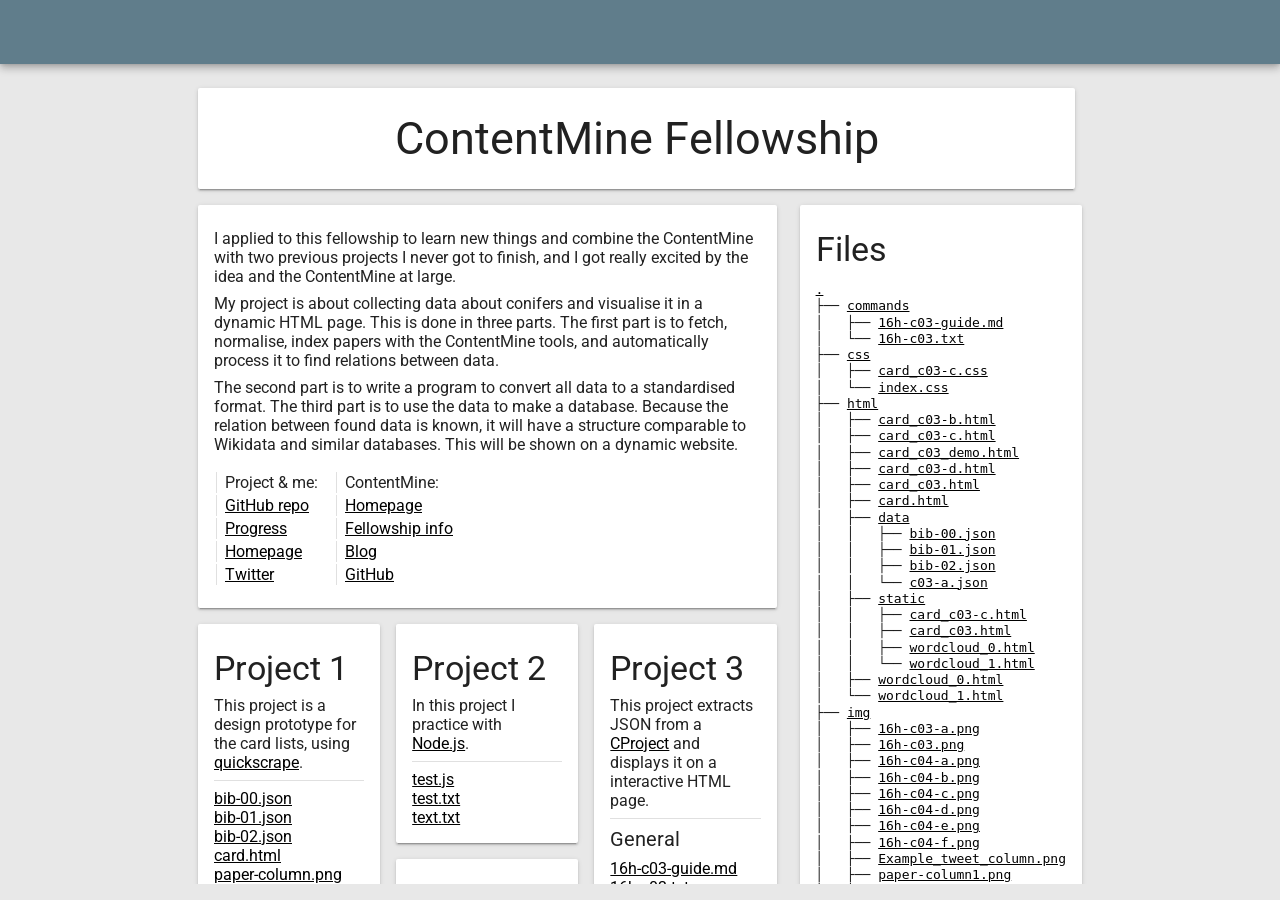
==== index.html @ 0595b121 "Added index page" ====
<!DOCTYPE html>
<html>
  <head>
    <title>ContentMine Fellowship</title>
    
    <!-- Fonts -->
    <link href='https://fonts.googleapis.com/css?family=Roboto:400,700,300&subset=latin,greek,latin-ext' rel='stylesheet' type='text/css'>
    <link href="https://fonts.googleapis.com/css?family=Roboto+Mono:300,400,700&subset=latin,greek,latin-ext" rel="stylesheet">
    
    <!-- Main -->
    <link href="css/index.css" rel="stylesheet">
  </head>
  <body>
    
    <header>
      
      
      
    </header>
    
    <main>
      
      <div class="card" style="width: 877px;text-align:center">
	<h1>ContentMine Fellowship</h1>
      </div>
      
      <div class="card" style="width: 578.55px;left:0;top:117px;height:403px;">
	
	<p>I applied to this fellowship to learn new things and combine the ContentMine with two previous projects I never got to finish, and I got really excited by the idea and the ContentMine at large.</p>

	<p>My project is about collecting data about conifers and visualise it in a dynamic HTML page. This is done in three parts. The first part is to fetch, normalise, index papers with the ContentMine tools, and automatically process it to find relations between data.</p>

	<p>The second part is to write a program to convert all data to a standardised format. The third part is to use the data to make a database. Because the relation between found data is known, it will have a structure comparable to Wikidata and similar databases. This will be shown on a dynamic website.</p>
	
	<nav style="margin-top:16px;">
	  <table>
	    <colgroup>
	      <col width="50%"></col>
	      <col width="50%"></col>
	    </colgroup>
	    <tr>
	      <td>Project &amp; me:</td>
	      <td>ContentMine:</td>
	    </tr>
	    <tr>
	      <td><a href="https://github.com/larsgw/contentmine-fellowship">GitHub repo</a></td>
	      <td><a href="http://contentmine.org">Homepage</a></td>
	    </tr>
	    <tr>
	      <td><a href="https://larsgw.blogspot.nl/search/label/ContentMine">Progress</a></td>
	      <td><a href="https://contentmining.wordpress.com/2016/04/27/announcing-contentmine-fellowships/">Fellowship info</a></td>
	    </tr>
	    <tr>
	      <td><a href="https://larsgw.github.io">Homepage</a></td>
	      <td><a href="https://contentmining.wordpress.com/">Blog</a></td>
	    </tr>
	    <tr>
	      <td><a href="https://twitter.com/larswiltdghagen">Twitter</a></td>
	      <td><a href="https://github.com/ContentMine">GitHub</a></td>
	    </tr>
	  </table>
	</nav>
      </div>
      
      <div class="card" style="width: 282.45px;right:0;top:117px;">
	<h2>Files</h2>
	<pre style="line-height:1.25em;"><a href=".">.</a>
&#x251C;&#x2500;&#x2500; <a href="./commands">commands</a>
&#x2502;   &#x251C;&#x2500;&#x2500; <a href="./commands/16h-c03-guide.md">16h-c03-guide.md</a>
&#x2502;   &#x2514;&#x2500;&#x2500; <a href="./commands/16h-c03.txt">16h-c03.txt</a>
&#x251C;&#x2500;&#x2500; <a href="./css">css</a>
&#x2502;   &#x251C;&#x2500;&#x2500; <a href="./css/card_c03-c.css">card_c03-c.css</a>
&#x2502;   &#x2514;&#x2500;&#x2500; <a href="./css/index.css">index.css</a>
&#x251C;&#x2500;&#x2500; <a href="./html">html</a>
&#x2502;   &#x251C;&#x2500;&#x2500; <a href="./html/card_c03-b.html">card_c03-b.html</a>
&#x2502;   &#x251C;&#x2500;&#x2500; <a href="./html/card_c03-c.html">card_c03-c.html</a>
&#x2502;   &#x251C;&#x2500;&#x2500; <a href="./html/card_c03_demo.html">card_c03_demo.html</a>
&#x2502;   &#x251C;&#x2500;&#x2500; <a href="./html/card_c03-d.html">card_c03-d.html</a>
&#x2502;   &#x251C;&#x2500;&#x2500; <a href="./html/card_c03.html">card_c03.html</a>
&#x2502;   &#x251C;&#x2500;&#x2500; <a href="./html/card.html">card.html</a>
&#x2502;   &#x251C;&#x2500;&#x2500; <a href="./html/data">data</a>
&#x2502;   &#x2502;   &#x251C;&#x2500;&#x2500; <a href="./html/data/bib-00.json">bib-00.json</a>
&#x2502;   &#x2502;   &#x251C;&#x2500;&#x2500; <a href="./html/data/bib-01.json">bib-01.json</a>
&#x2502;   &#x2502;   &#x251C;&#x2500;&#x2500; <a href="./html/data/bib-02.json">bib-02.json</a>
&#x2502;   &#x2502;   &#x2514;&#x2500;&#x2500; <a href="./html/data/c03-a.json">c03-a.json</a>
&#x2502;   &#x251C;&#x2500;&#x2500; <a href="./html/static">static</a>
&#x2502;   &#x2502;   &#x251C;&#x2500;&#x2500; <a href="./html/static/card_c03-c.html">card_c03-c.html</a>
&#x2502;   &#x2502;   &#x251C;&#x2500;&#x2500; <a href="./html/static/card_c03.html">card_c03.html</a>
&#x2502;   &#x2502;   &#x251C;&#x2500;&#x2500; <a href="./html/static/wordcloud_0.html">wordcloud_0.html</a>
&#x2502;   &#x2502;   &#x2514;&#x2500;&#x2500; <a href="./html/static/wordcloud_1.html">wordcloud_1.html</a>
&#x2502;   &#x251C;&#x2500;&#x2500; <a href="./html/wordcloud_0.html">wordcloud_0.html</a>
&#x2502;   &#x2514;&#x2500;&#x2500; <a href="./html/wordcloud_1.html">wordcloud_1.html</a>
&#x251C;&#x2500;&#x2500; <a href="./img">img</a>
&#x2502;   &#x251C;&#x2500;&#x2500; <a href="./img/16h-c03-a.png">16h-c03-a.png</a>
&#x2502;   &#x251C;&#x2500;&#x2500; <a href="./img/16h-c03.png">16h-c03.png</a>
&#x2502;   &#x251C;&#x2500;&#x2500; <a href="./img/16h-c04-a.png">16h-c04-a.png</a>
&#x2502;   &#x251C;&#x2500;&#x2500; <a href="./img/16h-c04-b.png">16h-c04-b.png</a>
&#x2502;   &#x251C;&#x2500;&#x2500; <a href="./img/16h-c04-c.png">16h-c04-c.png</a>
&#x2502;   &#x251C;&#x2500;&#x2500; <a href="./img/16h-c04-d.png">16h-c04-d.png</a>
&#x2502;   &#x251C;&#x2500;&#x2500; <a href="./img/16h-c04-e.png">16h-c04-e.png</a>
&#x2502;   &#x251C;&#x2500;&#x2500; <a href="./img/16h-c04-f.png">16h-c04-f.png</a>
&#x2502;   &#x251C;&#x2500;&#x2500; <a href="./img/Example_tweet_column.png">Example_tweet_column.png</a>
&#x2502;   &#x251C;&#x2500;&#x2500; <a href="./img/paper-column1.png">paper-column1.png</a>
&#x2502;   &#x251C;&#x2500;&#x2500; <a href="./img/paper-column.png">paper-column.png</a>
&#x2502;   &#x2514;&#x2500;&#x2500; <a href="./img/syntaxnet_ambiguity.png">syntaxnet_ambiguity.png</a>
&#x251C;&#x2500;&#x2500; <a href="./index.html">index.html</a>
&#x251C;&#x2500;&#x2500; <a href="./Interview_task">Interview_task</a>
&#x2502;   &#x251C;&#x2500;&#x2500; <a href="./Interview_task/commands.md">commands.md</a>
&#x251C;&#x2500;&#x2500; <a href="./js">js</a>
&#x2502;   &#x251C;&#x2500;&#x2500; <a href="./js/cloud_backup.js">cloud_backup.js</a>
&#x2502;   &#x251C;&#x2500;&#x2500; <a href="./js/cloud.js">cloud.js</a>
&#x2502;   &#x251C;&#x2500;&#x2500; <a href="./js/jquery.freetile.js">jquery.freetile.js</a>
&#x2502;   &#x251C;&#x2500;&#x2500; <a href="./js/jsonMaker_0.js">jsonMaker_0.js</a>
&#x2502;   &#x251C;&#x2500;&#x2500; <a href="./js/jsonMaker_1.js">jsonMaker_1.js</a>
&#x2502;   &#x251C;&#x2500;&#x2500; <a href="./js/test.js">test.js</a>
&#x2502;   &#x251C;&#x2500;&#x2500; <a href="./js/test.txt">test.txt</a>
&#x2502;   &#x2514;&#x2500;&#x2500; <a href="./js/text.txt">text.txt</a>
&#x2514;&#x2500;&#x2500; <a href="./README.md">README.md</a></pre></div>

      <div class="card" style="left:0;top:536px;width:182.1833333333333px;">
	<h2>Project 1</h2>
	<p>This project is a design prototype for the card lists, using <a href="https://github.com/ContentMine/quickscrape">quickscrape</a>.</p>
	<hr>
	<nav>
	  <ul>
	    <li><a href="https://github.com/larsgw/contentmine-fellowship/tree/master/html/data/bib-00.json">bib-00.json</a></li>
	    <li><a href="https://github.com/larsgw/contentmine-fellowship/tree/master/html/data/bib-01.json">bib-01.json</a></li>
	    <li><a href="https://github.com/larsgw/contentmine-fellowship/tree/master/html/data/bib-02.json">bib-02.json</a></li>
	    <li><a href="https://larsgw.github.io/contentmine-fellowship/html/card.html">card.html</a></li>
	    <li><a href="https://github.com/larsgw/contentmine-fellowship/blob/master/img/paper-column.png">paper-column.png</a></li>
	    <li><a href="https://github.com/larsgw/contentmine-fellowship/blob/master/img/paper-column1.png">paper-column1.png</a></li>
	  </ul>
	</nav>
      </div>
      
      
      <div class="card" style="left:198.1833333333333px;top:536px;width:182.1833333333333px;">
	<h2>Project 2</h2>
	<p>In this project I practice with <a href="https://nodejs.org">Node.js</a>.</p>
	<hr>
	<nav>
	  <ul>
	    <li><a href="https://github.com/larsgw/contentmine-fellowship/blob/master/js/test.js">test.js</a></li>
	    <li><a href="https://github.com/larsgw/contentmine-fellowship/blob/master/js/test.txt">test.txt</a></li>
	    <li><a href="https://github.com/larsgw/contentmine-fellowship/blob/master/js/text.txt">text.txt</a></li>
	  </ul>
	</nav>
      </div>
      
      <div class="card" style="left:198.1833333333333px;top:771px;width:182.1833333333333px;">
	<h2>Project 4</h2>
	<p>In this project I make a wordcloud with <a href="https://www.jasondavies.com/wordcloud">Jason Davies' d3 plugin</a> and <a href="https://github.com/ContentMine/CTree/blob/master/CProject.md">CProject</a> data.</p>
	<hr>
	<nav>
	  <ul>
	    <li><a href="https://github.com/larsgw/ctj">ctj</a></li>
	    <li><a href="https://github.com/larsgw/contentmine-fellowship/blob/master/js/card.js">card.js</a></li>
	    <li><a href="https://github.com/larsgw/contentmine-fellowship/blob/master/js/card_backup.js">card_backup.js</a></li>
	    <li><a href="https://larsgw.github.io/contentmine-fellowship/html/static/wordcloud_0.html">wordcloud_0.html</a></li>
	    <li><a href="https://larsgw.github.io/contentmine-fellowship/html/static/wordcloud_1.html">wordcloud_1.html</a></li>
	    <li><a href="https://github.com/larsgw/contentmine-fellowship/blob/master/img/16h-c04-a.png">16h-c04-a.png</a></li>
	    <li><a href="https://github.com/larsgw/contentmine-fellowship/blob/master/img/16h-c04-b.png">16h-c04-b.png</a></li>
	    <li><a href="https://github.com/larsgw/contentmine-fellowship/blob/master/img/16h-c04-c.png">16h-c04-c.png</a></li>
	    <li><a href="https://github.com/larsgw/contentmine-fellowship/blob/master/img/16h-c04-d.png">16h-c04-d.png</a></li>
	    <li><a href="https://github.com/larsgw/contentmine-fellowship/blob/master/img/16h-c04-e.png">16h-c04-e.png</a></li>
	    <li><a href="https://github.com/larsgw/contentmine-fellowship/blob/master/img/16h-c04-f.png">16h-c04-f.png</a></li>
	  </ul>
	</nav>
      </div>
      
      <div class="card" style="left:396.3666666666666px;top:536px;width:182.1833333333333px;">
	<h2>Project 3</h2>
	<p>This project extracts JSON from a <a href="https://github.com/ContentMine/CTree/blob/master/CProject.md">CProject</a> and displays it on a interactive HTML page.</p>
	<hr>
	<nav>
	  <h4>General</h4>
	  <ul>
	    <li><a href="https://github.com/larsgw/contentmine-fellowship/blob/master/commands/16h-c03-guide.md">16h-c03-guide.md</a></li>
	    <li><a href="https://github.com/larsgw/contentmine-fellowship/blob/master/commands/16h-c03.txt">16h-c03.txt</a></li>
	  </ul>
	  <hr>
	  <h4>0.2</h4>
	  <ul>
	    <li><a href="https://github.com/larsgw/ctj">ctj</a></li>
	    <li><a href="https://github.com/larsgw/contentmine-fellowship/blob/master/js/jsonMaker_1.js">jsonMaker_1.js</a></li>
	    <li><a href="https://github.com/larsgw/contentmine-fellowship/blob/master/html/data/c03-a.json">c03-a.json</a></li>
	    <li><a href="https://larsgw.github.io/contentmine-fellowship/html/card_c03-d.html">card_c03-d.html</a></li>
	    <li><a href="https://github.com/larsgw/contentmine-fellowship/blob/master/css/card_c03-d.css">card_c03-d.css</a></li>
	  </ul>
	  <hr>
	  <h4>0.1</h4>
	  <ul>
	    <li><a href="https://github.com/larsgw/contentmine-fellowship/blob/master/js/jsonMaker_0.js">jsonMaker_0.js</a></li>
	    <li><a href="https://larsgw.github.io/contentmine-fellowship/html/static/card_c03-c.html">card_c03-c.html</a></li>
	    <li><a href="https://github.com/larsgw/contentmine-fellowship/blob/master/css/card_c03-c.css">card_c03-c.css</a></li>
	    <li><a href="https://github.com/larsgw/contentmine-fellowship/blob/master/img/16h-c03-a.png">16h-c03-a.png</a></li>
	  </ul>
	  <hr>
	  <h4>0.0.1</h4>
	  <ul>
	    <li><a href="https://github.com/larsgw/contentmine-fellowship/blob/master/js/jsonMaker_0.js">jsonMaker_0.js</a></li>
	    <li><a href="https://larsgw.github.io/contentmine-fellowship/html/static/card_c03-b.html">card_c03-b.html</a></li>
	    <li><a href="https://github.com/larsgw/contentmine-fellowship/blob/master/img/16h-c03.png">16h-c03.png</a></li>
	  </ul>
	</nav>
      </div>
      
    </main>
    
  </body>
  
</html>
---- css/index.css ----
@charset "utf-8";

html {
  background-color:#e8e8e8;
  
  color: rgba(0, 0, 0, .87);
}

body {
  position:absolute;
  top:64px;left:0;right:0;bottom:16px;
  margin:0;padding-top:16px;
}

body > header {
  position:fixed;
  top:0;left:0;right:0;
  height:64px;
  background-color:#607D8B;
  box-shadow: 0 0 4px rgba(0,0,0,.14),0 4px 8px rgba(0,0,0,.28);
}

body > main {
  position:relative;
  height:100%;max-width:900px;
  
  margin:0 auto;
  
  overflow-y:scroll;
  overflow-x:hidden;
}

h1 {
  margin:8px 0;
  font-weight:400;
  font-size:45px;
}


h2 {
  margin:8px 0;
  font-weight:400;
  font-size:34px;
}

h4 {
  margin:8px 0;
  font-weight:400;
  font-size:20px;
}

nav ul {
  padding:0;margin:0;
  list-style:none;
}

a, a:visited {
  color: black;
}

p {
  margin:8px 0;
}

nav tr td {
  border-left: 1px solid rgba(0,0,0,.12);
  padding-left:8px;
}

hr {
  border:0;
  height:1px;
  background-color: rgba(0,0,0,.12);
}

.card {
  position: absolute;
  padding:16px;
  margin:8px;
  
  border-radius: 2px;
  overflow: hidden;
  box-shadow: 0 2px 2px 0 rgba(0,0,0,0.14),0 3px 1px -2px rgba(0,0,0,0.2),0 1px 5px 0 rgba(0,0,0,0.12);
    
  background-color: rgba(255, 255, 255, 1);
  color: rgba(0,0,0,.87);
  font-family: Roboto;
  
  float:left;
}

/*.card header {  }*/

  .card header h1 {
    font-weight:normal;
    font-size:16px;
    overflow:hidden;
    margin:0;
    
    white-space:nowrap;
  }
  
    #articles header h1 { white-space:initial; }

  /*.card header section {  }*/

    .card header section {
      margin:8px 0 0 0;
      color:rgba(0,0,0,.54);
      font-size:14px;
      font-weight:300;
    }
    
      .card header section ul {
	padding:0;
	margin:0;
	list-style-type:none;
	line-height: 1.25em;
      }
      
      .card header section ul li:before {
	content:'\251C\2500';
	margin:0 8px 0 0;
      }
      
      .card header section ul li:last-child:before {
	content:'\2514\2500';
      }

      .card header section a {
	color:inherit
      }

.card main {
  margin:8px 0 0 0;
  overflow:hidden;
  font-size:14px;
  font-weight:300;
  line-height:1.2em;
}

  .card main ul {
    padding:0 0 0 20px;
    margin:0;
    line-height:1.5em;
  }

/* Boring, more or less default styling */

*, *:before, *:after {
  -webkit-box-sizing:border-box;
  -moz-box-sizing:border-box;
  -ms-box-sizing:border-box;
  box-sizing:border-box;
}

::-webkit-scrollbar { width: 7px;height: 7px; }
::-webkit-scrollbar-button { width: 0;height: 0; }
::-webkit-scrollbar-thumb {
  background-color:rgba(0,0,0,.3);
  background-clip: padding-box;
  border: solid transparent;
  border-width: 0 2px;
  border-radius: 0px;
}
::-webkit-scrollbar-thumb:hover { background-color:rgba(0,0,0,.5); }
::-webkit-scrollbar-thumb:active { background-color:rgba(0,0,0,.6); }
::-webkit-scrollbar-track {
  background: transparent;
  border: 0px none #666666;
  border-radius: 0;
}
::-webkit-scrollbar-track:hover { background: transparent; }
::-webkit-scrollbar-track:active { background: transparent; }
::-webkit-scrollbar-corner { background: transparent; }

@font-face {
  font-family: 'Material Icons';
  font-style: normal;
  font-weight: 400;
  src: local('Material Icons'), local('MaterialIcons-Regular'), url(https://fonts.gstatic.com/s/materialicons/v17/2fcrYFNaTjcS6g4U3t-Y5ZjZjT5FdEJ140U2DJYC3mY.woff2) format('woff2');
}

.material-icons,
.material-icons-before:before,
.material-icons-after:after {
  font-family: 'Material Icons';
  font-weight: normal;
  font-style: normal;
  font-size: 24px;
  line-height: 1;
  letter-spacing: normal;
  text-transform: none;
  display: inline-block;
  white-space: nowrap;
  word-wrap: normal;
  direction: ltr;
  -webkit-font-feature-settings: 'liga';
  -webkit-font-smoothing: antialiased;
}
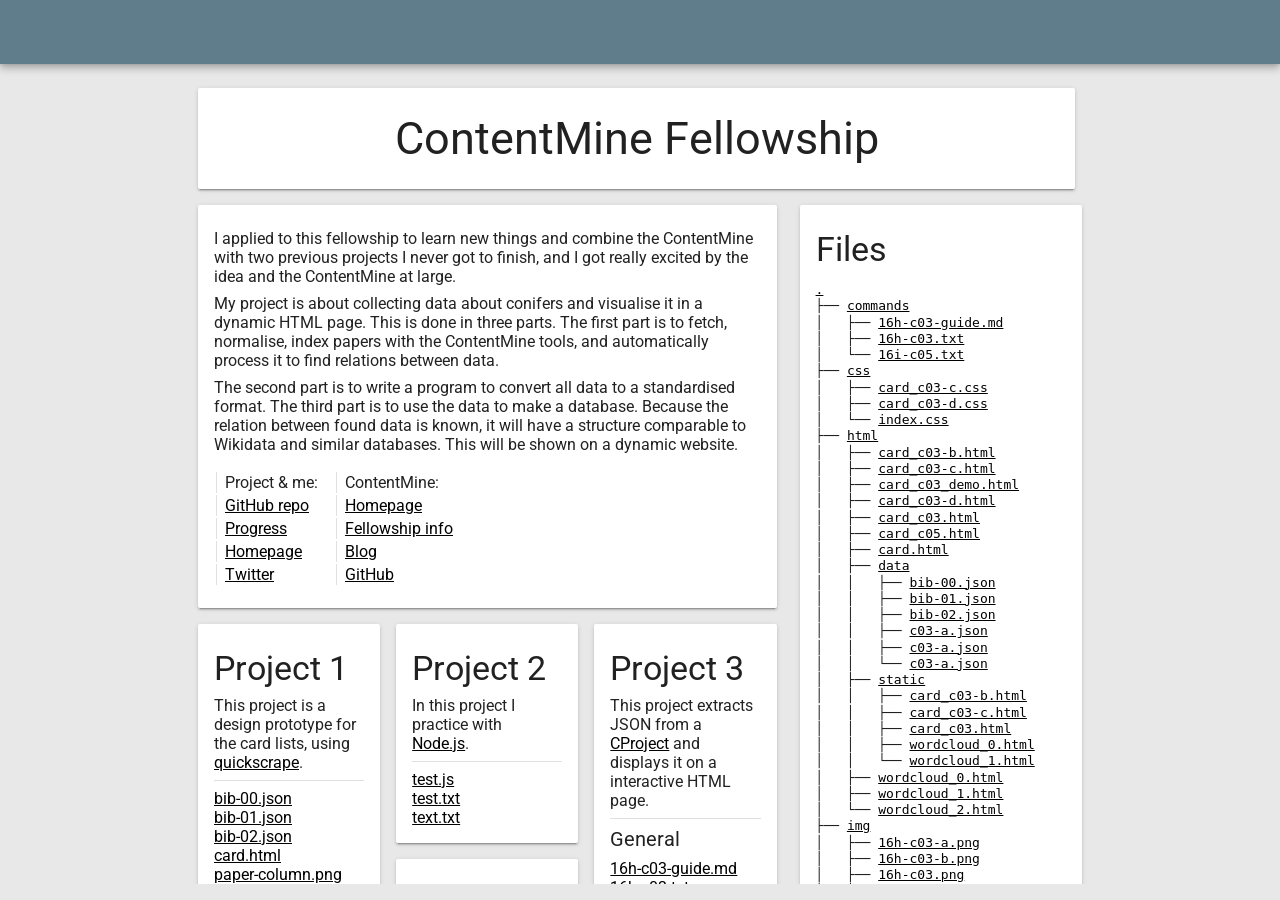
==== commit 56833921: "Updated index page" ====
--- a/index.html
+++ b/index.html
@@ -67,9 +67,11 @@
 	<pre style="line-height:1.25em;"><a href=".">.</a>
 &#x251C;&#x2500;&#x2500; <a href="./commands">commands</a>
 &#x2502;   &#x251C;&#x2500;&#x2500; <a href="./commands/16h-c03-guide.md">16h-c03-guide.md</a>
-&#x2502;   &#x2514;&#x2500;&#x2500; <a href="./commands/16h-c03.txt">16h-c03.txt</a>
+&#x2502;   &#x251C;&#x2500;&#x2500; <a href="./commands/16h-c03.txt">16h-c03.txt</a>
+&#x2502;   &#x2514;&#x2500;&#x2500; <a href="./commands/16i-c05.txt">16i-c05.txt</a>
 &#x251C;&#x2500;&#x2500; <a href="./css">css</a>
 &#x2502;   &#x251C;&#x2500;&#x2500; <a href="./css/card_c03-c.css">card_c03-c.css</a>
+&#x2502;   &#x251C;&#x2500;&#x2500; <a href="./css/card_c03-d.css">card_c03-d.css</a>
 &#x2502;   &#x2514;&#x2500;&#x2500; <a href="./css/index.css">index.css</a>
 &#x251C;&#x2500;&#x2500; <a href="./html">html</a>
 &#x2502;   &#x251C;&#x2500;&#x2500; <a href="./html/card_c03-b.html">card_c03-b.html</a>
@@ -77,21 +79,27 @@
 &#x2502;   &#x251C;&#x2500;&#x2500; <a href="./html/card_c03_demo.html">card_c03_demo.html</a>
 &#x2502;   &#x251C;&#x2500;&#x2500; <a href="./html/card_c03-d.html">card_c03-d.html</a>
 &#x2502;   &#x251C;&#x2500;&#x2500; <a href="./html/card_c03.html">card_c03.html</a>
+&#x2502;   &#x251C;&#x2500;&#x2500; <a href="./html/card_c05.html">card_c05.html</a>
 &#x2502;   &#x251C;&#x2500;&#x2500; <a href="./html/card.html">card.html</a>
 &#x2502;   &#x251C;&#x2500;&#x2500; <a href="./html/data">data</a>
 &#x2502;   &#x2502;   &#x251C;&#x2500;&#x2500; <a href="./html/data/bib-00.json">bib-00.json</a>
 &#x2502;   &#x2502;   &#x251C;&#x2500;&#x2500; <a href="./html/data/bib-01.json">bib-01.json</a>
 &#x2502;   &#x2502;   &#x251C;&#x2500;&#x2500; <a href="./html/data/bib-02.json">bib-02.json</a>
-&#x2502;   &#x2502;   &#x2514;&#x2500;&#x2500; <a href="./html/data/c03-a.json">c03-a.json</a>
+&#x2502;   &#x2502;   &#x251C;&#x2500;&#x2500; <a href="./html/data/c03-a.json">c03-a.json</a>
+&#x2502;   &#x2502;   &#x251C;&#x2500;&#x2500; <a href="./html/data/c05-a.json">c03-a.json</a>
+&#x2502;   &#x2502;   &#x2514;&#x2500;&#x2500; <a href="./html/data/c05-c.json">c03-a.json</a>
 &#x2502;   &#x251C;&#x2500;&#x2500; <a href="./html/static">static</a>
+&#x2502;   &#x2502;   &#x251C;&#x2500;&#x2500; <a href="./html/static/card_c03-b.html">card_c03-b.html</a>
 &#x2502;   &#x2502;   &#x251C;&#x2500;&#x2500; <a href="./html/static/card_c03-c.html">card_c03-c.html</a>
 &#x2502;   &#x2502;   &#x251C;&#x2500;&#x2500; <a href="./html/static/card_c03.html">card_c03.html</a>
 &#x2502;   &#x2502;   &#x251C;&#x2500;&#x2500; <a href="./html/static/wordcloud_0.html">wordcloud_0.html</a>
 &#x2502;   &#x2502;   &#x2514;&#x2500;&#x2500; <a href="./html/static/wordcloud_1.html">wordcloud_1.html</a>
 &#x2502;   &#x251C;&#x2500;&#x2500; <a href="./html/wordcloud_0.html">wordcloud_0.html</a>
-&#x2502;   &#x2514;&#x2500;&#x2500; <a href="./html/wordcloud_1.html">wordcloud_1.html</a>
+&#x2502;   &#x251C;&#x2500;&#x2500; <a href="./html/wordcloud_1.html">wordcloud_1.html</a>
+&#x2502;   &#x2514;&#x2500;&#x2500; <a href="./html/wordcloud_2.html">wordcloud_2.html</a>
 &#x251C;&#x2500;&#x2500; <a href="./img">img</a>
 &#x2502;   &#x251C;&#x2500;&#x2500; <a href="./img/16h-c03-a.png">16h-c03-a.png</a>
+&#x2502;   &#x251C;&#x2500;&#x2500; <a href="./img/16h-c03-b.png">16h-c03-b.png</a>
 &#x2502;   &#x251C;&#x2500;&#x2500; <a href="./img/16h-c03.png">16h-c03.png</a>
 &#x2502;   &#x251C;&#x2500;&#x2500; <a href="./img/16h-c04-a.png">16h-c04-a.png</a>
 &#x2502;   &#x251C;&#x2500;&#x2500; <a href="./img/16h-c04-b.png">16h-c04-b.png</a>
@@ -106,15 +114,18 @@
 &#x251C;&#x2500;&#x2500; <a href="./index.html">index.html</a>
 &#x251C;&#x2500;&#x2500; <a href="./Interview_task">Interview_task</a>
 &#x2502;   &#x251C;&#x2500;&#x2500; <a href="./Interview_task/commands.md">commands.md</a>
+&#x2502;   &#x2514;&#x2500;&#x2500; <a href="./Interview_task/stopwords.txt">stopwords.txt</a>
 &#x251C;&#x2500;&#x2500; <a href="./js">js</a>
+&#x2502;   &#x251C;&#x2500;&#x2500; <a href="./js/c05.js">c05.js</a>
+&#x2502;   &#x251C;&#x2500;&#x2500; <a href="./js/c05-words.js">c05-words.js</a>
 &#x2502;   &#x251C;&#x2500;&#x2500; <a href="./js/cloud_backup.js">cloud_backup.js</a>
 &#x2502;   &#x251C;&#x2500;&#x2500; <a href="./js/cloud.js">cloud.js</a>
-&#x2502;   &#x251C;&#x2500;&#x2500; <a href="./js/jquery.freetile.js">jquery.freetile.js</a>
 &#x2502;   &#x251C;&#x2500;&#x2500; <a href="./js/jsonMaker_0.js">jsonMaker_0.js</a>
 &#x2502;   &#x251C;&#x2500;&#x2500; <a href="./js/jsonMaker_1.js">jsonMaker_1.js</a>
 &#x2502;   &#x251C;&#x2500;&#x2500; <a href="./js/test.js">test.js</a>
 &#x2502;   &#x251C;&#x2500;&#x2500; <a href="./js/test.txt">test.txt</a>
-&#x2502;   &#x2514;&#x2500;&#x2500; <a href="./js/text.txt">text.txt</a>
+&#x2502;   &#x251C;&#x2500;&#x2500; <a href="./js/text.txt">text.txt</a>
+&#x2502;   &#x2514;&#x2500;&#x2500; <a href="./js/tree_generator.js">tree_generator.js</a>
 &#x2514;&#x2500;&#x2500; <a href="./README.md">README.md</a></pre></div>
 
       <div class="card" style="left:0;top:536px;width:182.1833333333333px;">
@@ -152,12 +163,14 @@
 	<p>In this project I make a wordcloud with <a href="https://www.jasondavies.com/wordcloud">Jason Davies' d3 plugin</a> and <a href="https://github.com/ContentMine/CTree/blob/master/CProject.md">CProject</a> data.</p>
 	<hr>
 	<nav>
+	  
 	  <ul>
 	    <li><a href="https://github.com/larsgw/ctj">ctj</a></li>
 	    <li><a href="https://github.com/larsgw/contentmine-fellowship/blob/master/js/card.js">card.js</a></li>
 	    <li><a href="https://github.com/larsgw/contentmine-fellowship/blob/master/js/card_backup.js">card_backup.js</a></li>
 	    <li><a href="https://larsgw.github.io/contentmine-fellowship/html/static/wordcloud_0.html">wordcloud_0.html</a></li>
 	    <li><a href="https://larsgw.github.io/contentmine-fellowship/html/static/wordcloud_1.html">wordcloud_1.html</a></li>
+	    <li><a href="https://larsgw.github.io/contentmine-fellowship/html/static/wordcloud_2.html">wordcloud_2.html</a> (Web API)</li>
 	    <li><a href="https://github.com/larsgw/contentmine-fellowship/blob/master/img/16h-c04-a.png">16h-c04-a.png</a></li>
 	    <li><a href="https://github.com/larsgw/contentmine-fellowship/blob/master/img/16h-c04-b.png">16h-c04-b.png</a></li>
 	    <li><a href="https://github.com/larsgw/contentmine-fellowship/blob/master/img/16h-c04-c.png">16h-c04-c.png</a></li>
@@ -205,6 +218,22 @@
 	</nav>
       </div>
       
+      <div class="card" style="left:0;top:847px;width:182.1833333333333px;">
+	<h2>Project 5</h2>
+	<p>This project extracts JSON from a <a href="https://github.com/ContentMine/CTree/blob/master/CProject.md">CProject</a> about Zika and displays it on a interactive HTML page.</p>
+	<hr>
+	<nav>
+	  <ul>
+	    <li><a href="https://github.com/larsgw/ctj">ctj</a></li>
+	    <li><a href="https://github.com/larsgw/contentmine-fellowship/blob/master/commands/16i-c05.txt">16i-c05.txt</a></li>
+	    <li><a href="https://github.com/larsgw/contentmine-fellowship/blob/master/js/c05.js">c05.js</a></li>
+	    <li><a href="https://github.com/larsgw/contentmine-fellowship/blob/master/js/c05-words.js">c05-words.js</a></li>
+	    <li><a href="https://larsgw.github.io/contentmine-fellowship/html/card_c05.html">card_c05.html</a></li>
+	    <li><a href="https://github.com/larsgw/contentmine-fellowship/blob/master/css/card_c03-d.css">card_c03-d.css</a></li>
+	  </ul>
+	</nav>
+      </div>
+      
     </main>
     
   </body>
